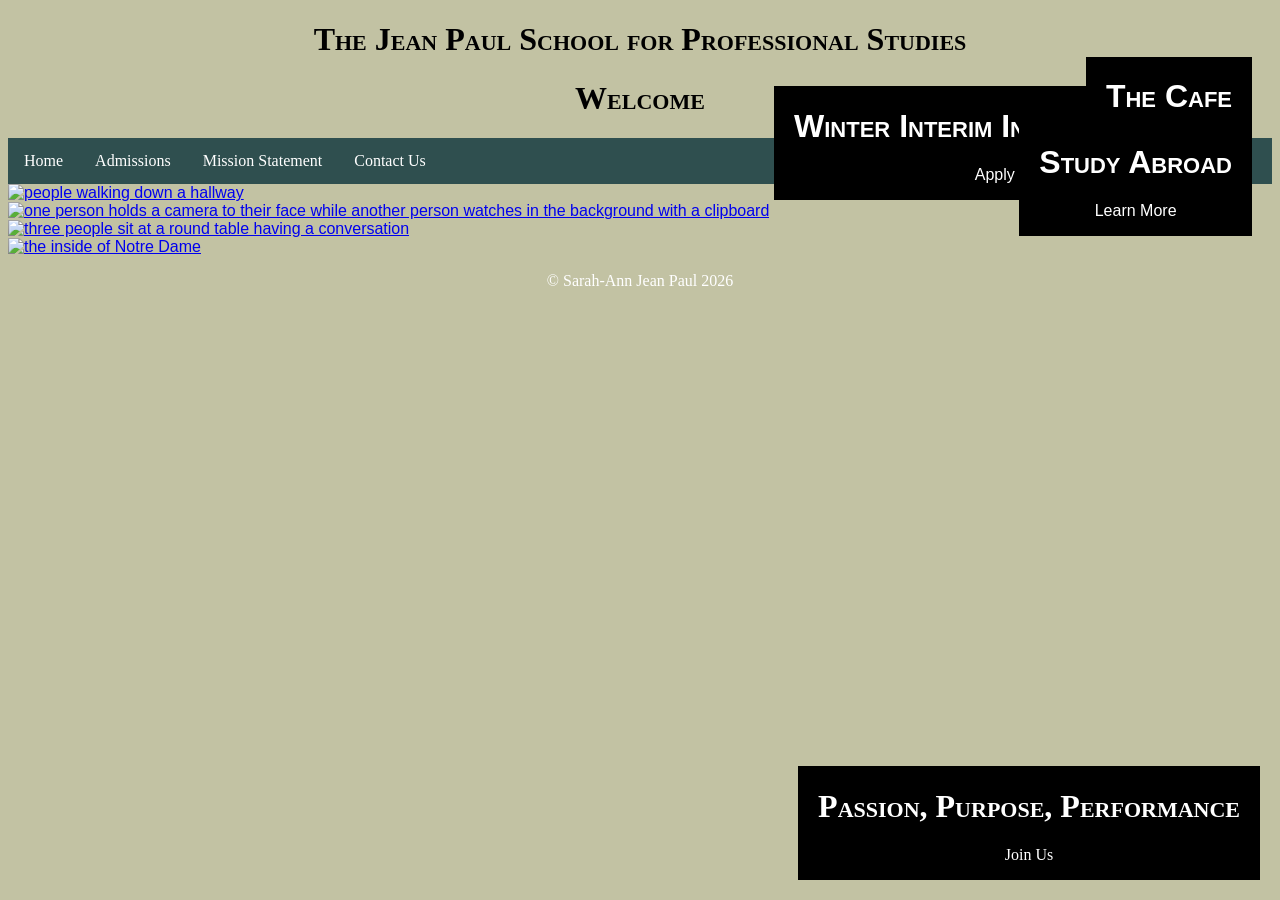
==== index.html @ f0f2e59d "Add files via upload" ====
<!DOCTYPE html>
<html lang="en">
<head> 
<meta charset="UTF-8">
<title>Web Basics Project</title>
<meta name="description" content="My web basics page.">
<meta name="keywords" content="HTML,CSS,webpage">
<meta name="author" content="Sarah-Ann Jean Paul">
<meta name="viewport" content="width=device-width, initial-scale=1.0">
<link rel="stylesheet" type="text/css" href="stylesheet.css">
</head>
<body>
<div class="title">
<h1> The Jean Paul School for Professional Studies</h1>
</div>
<h1>Welcome</h1>
<nav class="navbar">
<ul>
<li><a href="index.html">Home</a><li>
<li><a href="admissions.html">Admissions</a><li>
<li><a href="themission.html">Mission Statement</a><li>
<li><a href="https://www.google.com">Contact Us</a><li>
</ul>
</nav>
<div class="coll"> 
<a href="https://www.pratt.edu"> 
<img src="webbasics/images/college.jpeg" alt="people walking down a hallway" style="max-width:100%; height:auto;"> 
</a> 
</div>
<div class="text-block">
<h1>Passion, Purpose, Performance</h1>
<p>Join Us</p>
</div>
<div class="fil">
<a href="https://www.pratt.edu/administrative-departments/student-affairs/center-for-career-and-professional-development/internship-program/">
<img src="webbasics/images/film.jpeg" alt="one person holds a camera to their face while another person watches in the background with a clipboard" style="max-width:100%; height:auto;">
</a>
<div class="text-blocktwo">
<h1>Winter Interim Internships 2026</h1>
<p>Apply Now</p>
</div>
</div>
<div class="cafe">
<a href="https://dineoncampus.com/Pratt">
<img src="webbasics/images/cafeteria.jpeg" alt="three people sit at a round table having a conversation" style="max-width:100%; height:auto;">
</a>
<div class="text-blockthree">
<h1>The Cafe</h1>
<h2>Let's Eat</h2>
<p>See What's New</p>
</div>
</div>
<div class="dame">
<a href="https://www.pratt.edu/academics/study-abroad/">
<img src="webbasics/images/notredame.jpeg" alt="the inside of Notre Dame" style="max-width:100%; height:auto;">
</a>
<div class="text-blockfour">
<h1>Study Abroad</h1>
<p>Learn More</p>
</div>
</div>
<div id="footer">
<p>&#169; Sarah-Ann Jean Paul 2026</p>
</div>
</body> 
</html>
---- stylesheet.css ----
h1 {
font-variant: small-caps; 
text-align:center;
 }
h2 {
text-transform:uppercase; 
text-align:center;
 }
h3 {
text-align:center;
}
p {
text-align:center;
}
body {
background-color: #c2c2a3;
}
.title {
font-family: Times New Roman, Times, serif;
}
#footer {
color: white;
}
table, tr, td {
border: 1px solid; 
padding: 15px; 
text-align:center; 
margin:auto;
}
.navbar
ul {
  list-style-type: none;
  margin: 0;
  padding: 0;
  overflow: hidden;
  background-color: #2F4F4F;
}

.navbar ul li {
  float: left;
}

.navbar ul li a {
  display: block;
  color: white;
  text-align: center;
  padding: 14px 16px;
  text-decoration: none;
}

.navbar ul li a:hover {
  background-color: #d6d6c2;
}

.coll {
  position: relative;
  font-family: Arial;
}
.text-block {
  position: absolute;
  bottom: 20px;
  right: 20px;
  background-color: black;
  color: white;
  padding-left: 20px;
  padding-right: 20px;
}
.fil {
  position: relative;
  font-family: Arial;
}
.text-blocktwo {
  position: absolute;
  bottom: 20px;
  right: 20px;
  background-color: black;
  color: white;
  padding-left: 20px;
  padding-right: 20px;
}
.cafe {
 position: relative;
  font-family: Arial;
}
.text-blockthree {
  position: absolute;
  bottom: 20px;
  right: 20px;
  background-color: black;
  color: white;
  padding-left: 20px;
  padding-right: 20px;
}
.dame {
 position: relative;
  font-family: Arial;
}
.text-blockfour {
  position: absolute;
  bottom: 20px;
  right: 20px;
  background-color: black;
  color: white;
  padding-left: 20px;
  padding-right: 20px;
}
.admit {
    position: relative;
Font-size: 750%
}

  .admit img {
    width: 100%;
    height: auto;
  }
.top-left {
    position: absolute;
    top: 10px;
    left: 10px;
    color: white;
    padding: 5px;
  }
.stu {
    position: relative;
Font-size: 750%
}
  .stu img {
    max-width: 100%;
    height: auto;
  }
.top-left {
    position: absolute;
    top: 10px;
    left: 10px;
    color: white;
    padding: 5px;
}
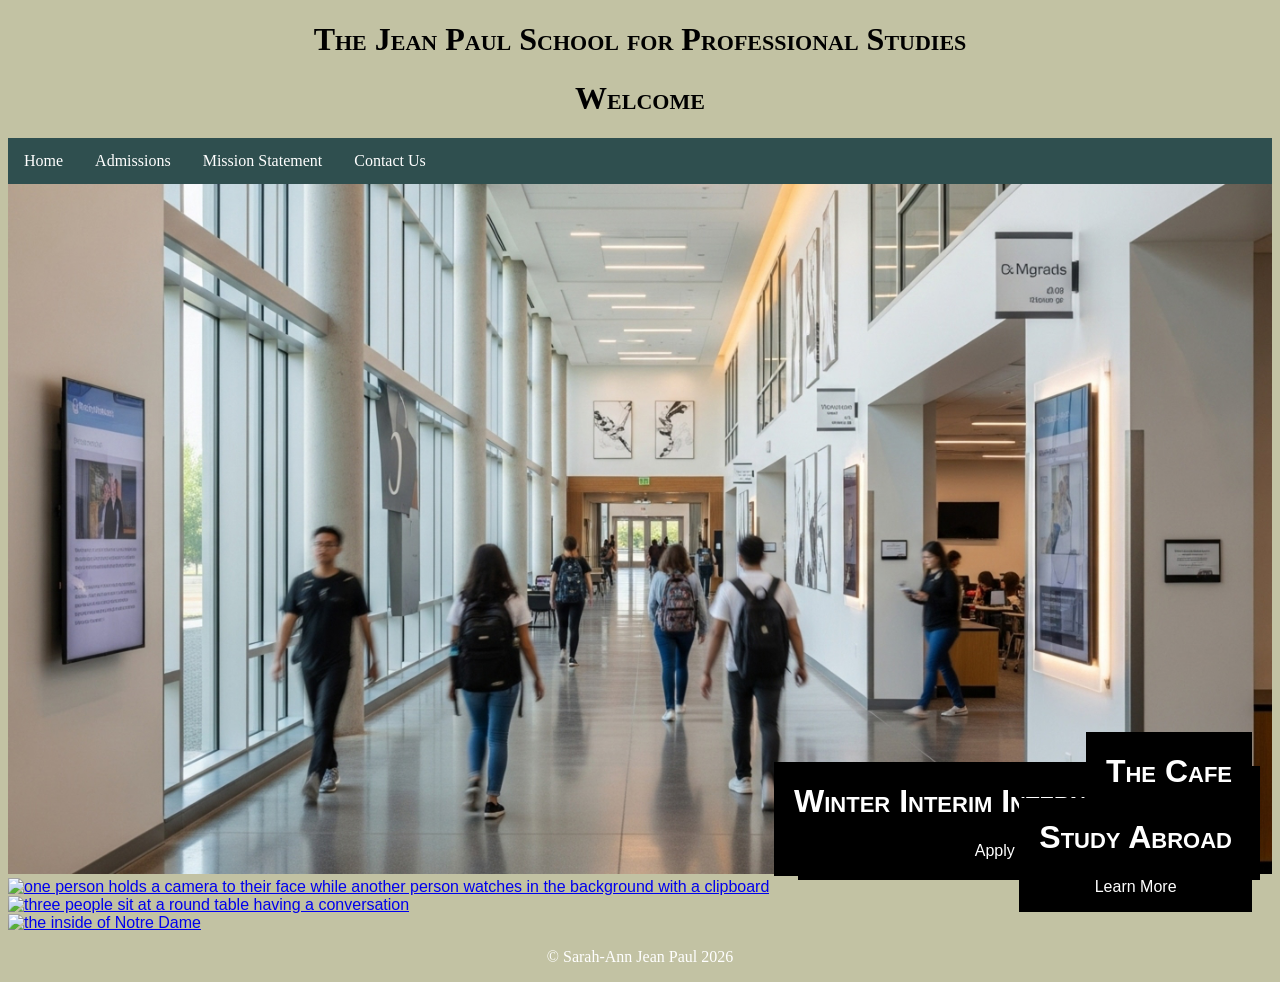
==== commit 4b33f296: "Add files via upload" ====
--- a/index.html
+++ b/index.html
@@ -24,7 +24,7 @@
 </nav>
 <div class="coll"> 
 <a href="https://www.pratt.edu"> 
-<img src="webbasics/images/college.jpeg" alt="people walking down a hallway" style="max-width:100%; height:auto;"> 
+<img src="college.jpeg" alt="people walking down a hallway" style="max-width:100%; height:auto;"> 
 </a> 
 </div>
 <div class="text-block">
@@ -33,7 +33,7 @@
 </div>
 <div class="fil">
 <a href="https://www.pratt.edu/administrative-departments/student-affairs/center-for-career-and-professional-development/internship-program/">
-<img src="webbasics/images/film.jpeg" alt="one person holds a camera to their face while another person watches in the background with a clipboard" style="max-width:100%; height:auto;">
+<img src="film.jpeg" alt="one person holds a camera to their face while another person watches in the background with a clipboard" style="max-width:100%; height:auto;">
 </a>
 <div class="text-blocktwo">
 <h1>Winter Interim Internships 2026</h1>
@@ -42,7 +42,7 @@
 </div>
 <div class="cafe">
 <a href="https://dineoncampus.com/Pratt">
-<img src="webbasics/images/cafeteria.jpeg" alt="three people sit at a round table having a conversation" style="max-width:100%; height:auto;">
+<img src="cafeteria.jpeg" alt="three people sit at a round table having a conversation" style="max-width:100%; height:auto;">
 </a>
 <div class="text-blockthree">
 <h1>The Cafe</h1>
@@ -52,7 +52,7 @@
 </div>
 <div class="dame">
 <a href="https://www.pratt.edu/academics/study-abroad/">
-<img src="webbasics/images/notredame.jpeg" alt="the inside of Notre Dame" style="max-width:100%; height:auto;">
+<img src="notredame.jpeg" alt="the inside of Notre Dame" style="max-width:100%; height:auto;">
 </a>
 <div class="text-blockfour">
 <h1>Study Abroad</h1>
